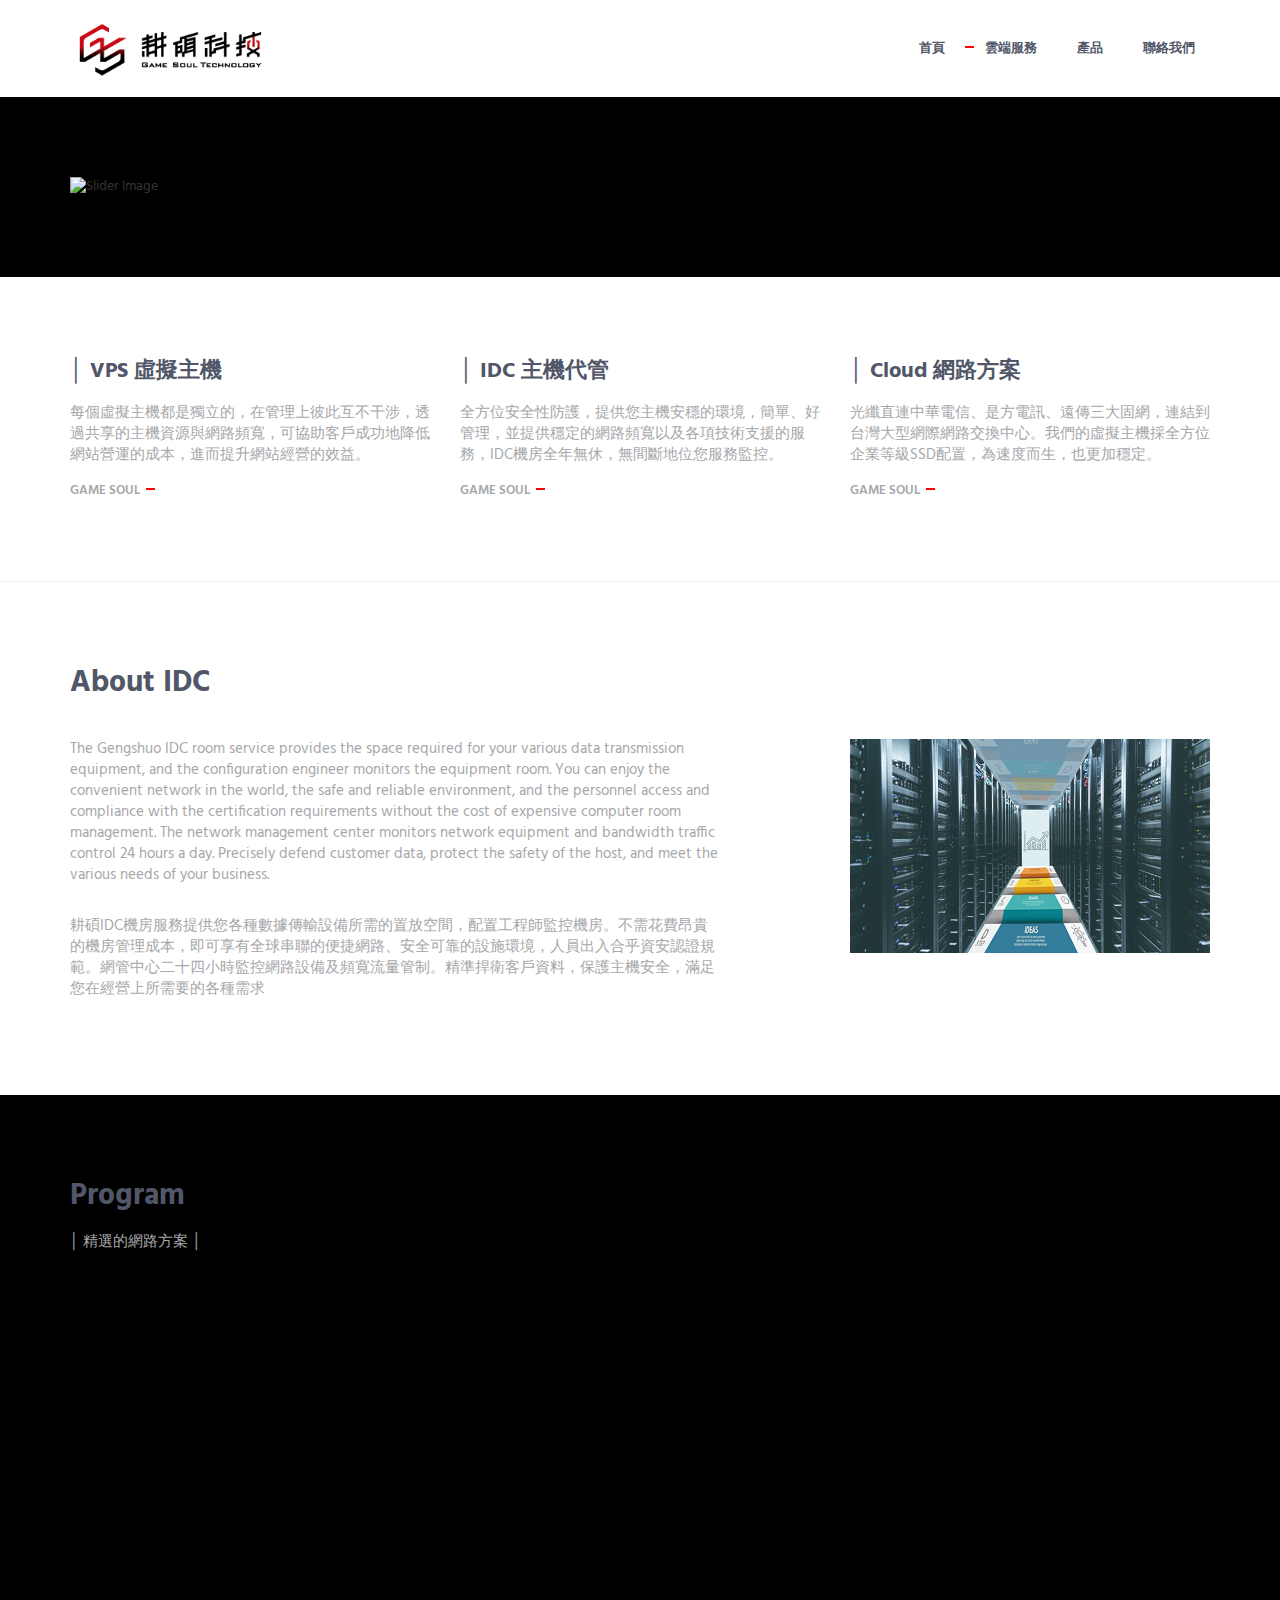
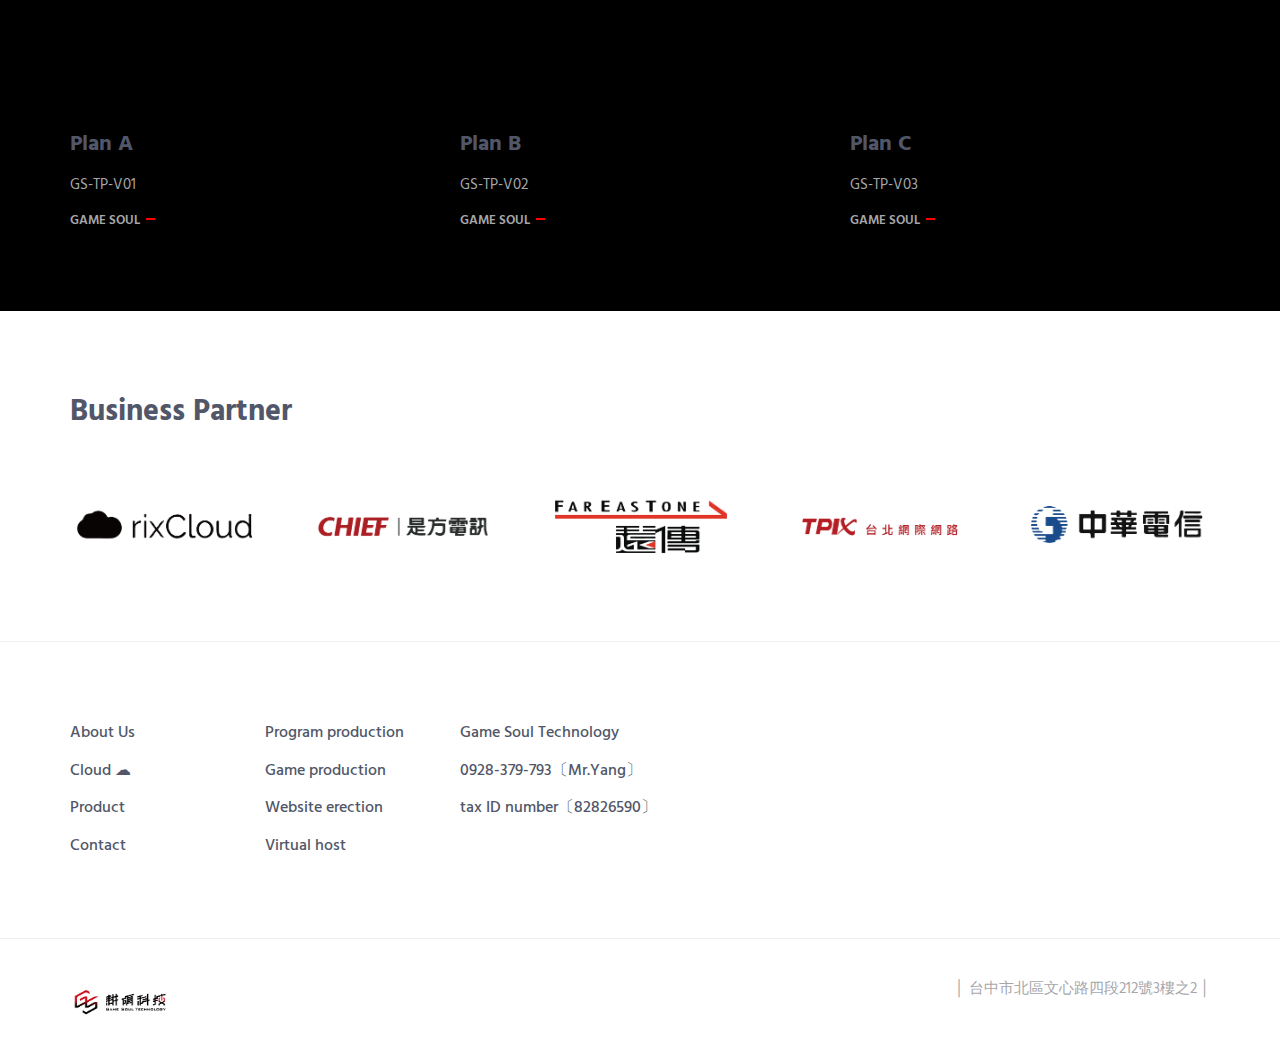
==== about.html @ 8b7a6dfa "merge new website(yun)" ====
<!DOCTYPE html>

<html lang="en" class="no-js">
    <!-- BEGIN HEAD -->
    <head>
        <meta charset="utf-8"/>
        <title>Game Soul Technology</title>
        <meta http-equiv="X-UA-Compatible" content="IE=edge">
        <meta content="width=device-width, initial-scale=1" name="viewport"/>
        <meta content="" name="description"/>
        <meta content="" name="author"/>

        <!-- GLOBAL MANDATORY STYLES -->
        <link href="http://fonts.googleapis.com/css?family=Hind:300,400,500,600,700" rel="stylesheet" type="text/css">
        <link href="vendor/simple-line-icons/simple-line-icons.min.css" rel="stylesheet" type="text/css"/>
        <link href="vendor/bootstrap/css/bootstrap.min.css" rel="stylesheet" type="text/css"/>

        <!-- PAGE LEVEL PLUGIN STYLES -->
        <link href="css/animate.css" rel="stylesheet">
        <link href="vendor/swiper/css/swiper.min.css" rel="stylesheet" type="text/css"/>

        <!-- THEME STYLES -->
        <link href="css/layout.min.css" rel="stylesheet" type="text/css"/>

        <!-- Favicon -->
        <link rel="shortcut icon" href="favicon.ico"/>
    </head>
    <!-- END HEAD -->

    <!-- BODY -->
    <body>

        <!--========== HEADER ==========-->
        <header class="header">
            <!-- Navbar -->
            <nav class="navbar" role="navigation">
                <div class="container">
                    <!-- Brand and toggle get grouped for better mobile display -->
                    <div class="menu-container">
                        <button type="button" class="navbar-toggle" data-toggle="collapse" data-target=".nav-collapse">
                            <span class="sr-only">Toggle navigation</span>
                            <span class="toggle-icon"></span>
                        </button>

                        <!-- Logo -->
                        <div class="navbar-logo">
                            <a class="navbar-logo-wrap" href="index.html">
                                <img class="navbar-logo-img" src="img/logo.png" alt="GameSoul Logo">
                            </a>
                        </div>
                        <!-- End Logo -->
                    </div>

                    <!-- Collect the nav links, forms, and other content for toggling -->
                    <div class="collapse navbar-collapse nav-collapse">
                        <div class="menu-container">
                            <ul class="navbar-nav navbar-nav-right">
                                <!-- Home -->
                                <li class="nav-item">
                                    <a class="nav-item-child" href="index.html">
                                            首頁
                                    </a>
                                </li>
                                <!-- End Home -->

                                <!-- About -->
                                <li class="nav-item">
                                    <a class="nav-item-child active" href="about.html">
                                        雲端服務
                                    </a>
                                </li>
                                <!-- End About -->

                                <!-- Work -->
                                <li class="nav-item">
                                    <a class="nav-item-child" href="work.html">
                                        產品
                                    </a>
                                </li>
                                <!-- End Work -->

                                <!-- Contact -->
                                <li class="nav-item">
                                    <a class="nav-item-child" href="contact.html">
                                        聯絡我們
                                    </a>
                                </li>
                                <!-- End Contact -->
                            </ul>
                        </div>
                    </div>
                    <!-- End Navbar Collapse -->
                </div>
            </nav>
            <!-- Navbar -->
        </header>
        <!--========== END HEADER ==========-->

        <!--========== PAGE LAYOUT ==========-->
        <!-- Slider -->
        <div class="bg-color-sky-light">
            <div class="content-md container">
                <img class="img-responsive" src="img/1920x1080/02.jpg" alt="Slider Image">
            </div>
        </div>
        <!-- End Slider -->

        <!-- Features -->
        <div class="section-seperator">
            <div class="content-md container">
                <div class="row">
                    <div class="col-sm-4 sm-margin-b-50">
                        <div class="wow fadeInLeft" data-wow-duration=".3" data-wow-delay=".3s">
                            <h3>│ VPS 虛擬主機</h3>
                            <p>每個虛擬主機都是獨立的，在管理上彼此互不干涉，透過共享的主機資源與網路頻寬，可協助客戶成功地降低網站營運的成本，進而提升網站經營的效益。</p>
                            <a class="link" href="#">Game Soul</a>
                        </div>
                    </div>
                    <div class="col-sm-4 sm-margin-b-50">
                        <div class="wow fadeInLeft" data-wow-duration=".3" data-wow-delay=".2s">
                            <h3>│ IDC 主機代管</h3>
                            <p>全方位安全性防護，提供您主機安穩的環境，簡單、好管理，並提供穩定的網路頻寬以及各項技術支援的服務，IDC機房全年無休，無間斷地位您服務監控。</p>
                            <a class="link" href="#">Game Soul</a>
                        </div>
                    </div>
                    <div class="col-sm-4">
                        <div class="wow fadeInLeft" data-wow-duration=".3" data-wow-delay=".1s">
                            <h3>│ Cloud 網路方案</h3>
                            <p>光纖直連中華電信、是方電訊、遠傳三大固網，連結到台灣大型網際網路交換中心。我們的虛擬主機採全方位企業等級SSD配置，為速度而生，也更加穩定。
                                </p>
                            <a class="link" href="#">Game Soul</a>
                        </div>
                    </div>
                </div>
                <!--// end row -->
            </div>
        </div>
        <!-- End Features -->

        <!-- About -->
        <div class="content-md container">
            <div class="row margin-b-20">
                <div class="col-sm-6">
                    <h2>About IDC</h2>
                </div>
            </div>
            <!--// end row -->

            <div class="row">
                <div class="col-sm-7 sm-margin-b-50">
                    <div class="margin-b-30">
                        <p>The Gengshuo IDC room service provides the space required for your various data transmission equipment, and the configuration engineer monitors the equipment room. You can enjoy the convenient network in the world, the safe and reliable environment, and the personnel access and compliance with the certification requirements without the cost of expensive computer room management. The network management center monitors network equipment and bandwidth traffic control 24 hours a day. Precisely defend customer data, protect the safety of the host, and meet the various needs of your business.</p>
                    </div>
                    <p>耕碩IDC機房服務提供您各種數據傳輸設備所需的置放空間，配置工程師監控機房。不需花費昂貴的機房管理成本，即可享有全球串聯的便捷網路、安全可靠的設施環境，人員出入合乎資安認證規範。網管中心二十四小時監控網路設備及頻寬流量管制。精準捍衛客戶資料，保護主機安全，滿足您在經營上所需要的各種需求</p>
                </div>
                <div class="col-sm-4 col-sm-offset-1">
                    <img class="img-responsive" src="img/640x380/01.jpg" alt="Our Office">
                </div>
            </div>
            <!--// end row -->
        </div>
        <!-- End About -->

        <!-- Team -->
        <div class="bg-color-sky-light">
            <div class="content-md container">
                <div class="row margin-b-40">
                    <div class="col-sm-6">
                        <h2>Program</h2>
                        <p>│ 精選的網路方案 │</p>
                    </div>
                </div>
                <!--// end row -->

                <div class="row">
                    <!-- Team -->
                    <div class="col-sm-4 sm-margin-b-50">
                        <div class="bg-color-white margin-b-20">
                            <div class="wow zoomIn" data-wow-duration=".3" data-wow-delay=".1s">
                                <img class="img-responsive" src="img/770x860/01.jpg" alt="Team Image">
                            </div>
                        </div>
                        <h4><a href="#">Plan A</a> <span class="text-uppercase margin-l-20"></span></h4>
                        <p>GS-TP-V01</p>
                        <a class="link" href="#">GAME SOUL</a>
                    </div>
                    <!-- End Team -->

                    <!-- Team -->
                    <div class="col-sm-4 sm-margin-b-50">
                        <div class="bg-color-white margin-b-20">
                            <div class="wow zoomIn" data-wow-duration=".3" data-wow-delay=".1s">
                                <img class="img-responsive" src="img/770x860/02.jpg" alt="Team Image">
                            </div>
                        </div>
                        <h4><a href="#">Plan B</a> <span class="text-uppercase margin-l-20"></span></h4>
                        <p>GS-TP-V02</p>
                        <a class="link" href="#">GAME SOUL</a>
                    </div>
                    <!-- End Team -->

                    <!-- Team -->
                    <div class="col-sm-4 sm-margin-b-50">
                        <div class="bg-color-white margin-b-20">
                            <div class="wow zoomIn" data-wow-duration=".3" data-wow-delay=".1s">
                                <img class="img-responsive" src="img/770x860/03.jpg" alt="Team Image">
                            </div>
                        </div>
                        <h4><a href="#">Plan C</a> <span class="text-uppercase margin-l-20"></span></h4>
                        <p>GS-TP-V03</p>
                        <a class="link" href="#">GAME SOUL</a>
                    </div>
                    <!-- End Team -->
                </div>
                <!--// end row -->
            </div>
        </div>
        <!-- End Team -->

        <!-- Clients -->
        <div class="section-seperator">
            <div class="content-md container">
                <div class="row margin-b-40">
                    <div class="col-sm-6">
                        <h2>Business Partner</h2>
                    </div>
                </div>
                <!--// end row -->

                <!-- Swiper Clients -->
                <div class="swiper-slider swiper-clients">
                    <!-- Swiper Wrapper -->
                    <div class="swiper-wrapper">
                        <div class="swiper-slide">
                            <img class="swiper-clients-img" src="img/clients/01.png" alt="Clients Logo">
                        </div>
                        <div class="swiper-slide">
                            <img class="swiper-clients-img" src="img/clients/02.png" alt="Clients Logo">
                        </div>
                        <div class="swiper-slide">
                            <img class="swiper-clients-img" src="img/clients/03.png" alt="Clients Logo">
                        </div>
                        <div class="swiper-slide">
                            <img class="swiper-clients-img" src="img/clients/04.png" alt="Clients Logo">
                        </div>
                        <div class="swiper-slide">
                            <img class="swiper-clients-img" src="img/clients/05.png" alt="Clients Logo">
                        </div>
                        <div class="swiper-slide">
                            <img class="swiper-clients-img" src="img/clients/06.png" alt="Clients Logo">
                        </div>
                    </div>
                    <!-- End Swiper Wrapper -->
                </div>
                <!-- End Swiper Clients -->
            </div>
        </div>
        <!-- End Clients -->
        <!--========== END PAGE LAYOUT ==========-->

        <!--========== FOOTER ==========-->
        <footer class="footer">
            <!-- Links -->
            <div class="section-seperator">
                <div class="content-md container">
                    <div class="row">
                        <div class="col-sm-2 sm-margin-b-30">
                            <!-- List -->
                            <ul class="list-unstyled footer-list">
                                <li class="footer-list-item"><a href="#">About Us</a></li>
                                <li class="footer-list-item"><a href="#">Cloud ☁</a></li>
                                <li class="footer-list-item"><a href="#">Product</a></li>
                                <li class="footer-list-item"><a href="#">Contact</a></li>
                            </ul>
                            <!-- End List -->
                        </div>
                        <div class="col-sm-2 sm-margin-b-30">
                            <!-- List -->
                            <ul class="list-unstyled footer-list">
                                <li class="footer-list-item"><a href="#">Program production</a></li>
                                <li class="footer-list-item"><a href="#">Game production</a></li>
                                <li class="footer-list-item"><a href="#">Website erection</a></li>
                                <li class="footer-list-item"><a href="#">Virtual host</a></li>
                            </ul>
                            <!-- End List -->
                        </div>
                        <div class="col-sm-3">
                            <!-- List -->
                            <ul class="list-unstyled footer-list">
                                <li class="footer-list-item"><a href="#">Game Soul Technology</a></li>
                                <li class="footer-list-item"><a href="#">0928-379-793〔Mr.Yang〕</a></li>
                                <li class="footer-list-item"><a href="#">tax ID number〔82826590〕</a></li>
                            </ul>
                            <!-- End List -->
                        </div>
                    </div>
                    <!--// end row -->
                </div>
            </div>
            <!-- End Links -->

            <!-- Copyright -->
            <div class="content container">
                <div class="row">
                    <div class="col-xs-6">
                        <img class="footer-logo" src="img/logo.png" alt="Acidus Logo">
                    </div>
                    <div class="col-xs-6 text-right">
                            <p class="margin-b-0">│  台中市北區文心路四段212號3樓之2  │</p>                    </div>
                </div>
                <!--// end row -->
            </div>
            <!-- End Copyright -->
        </footer>
        <!--========== END FOOTER ==========-->

        <!-- Back To Top -->
        <a href="javascript:void(0);" class="js-back-to-top back-to-top">Top</a>

        <!-- JAVASCRIPTS(Load javascripts at bottom, this will reduce page load time) -->
        <!-- CORE PLUGINS -->
        <script src="vendor/jquery.min.js" type="text/javascript"></script>
        <script src="vendor/jquery-migrate.min.js" type="text/javascript"></script>
        <script src="vendor/bootstrap/js/bootstrap.min.js" type="text/javascript"></script>

        <!-- PAGE LEVEL PLUGINS -->
        <script src="vendor/jquery.easing.js" type="text/javascript"></script>
        <script src="vendor/jquery.back-to-top.js" type="text/javascript"></script>
        <script src="vendor/jquery.smooth-scroll.js" type="text/javascript"></script>
        <script src="vendor/jquery.wow.min.js" type="text/javascript"></script>
        <script src="vendor/swiper/js/swiper.jquery.min.js" type="text/javascript"></script>

        <!-- PAGE LEVEL SCRIPTS -->
        <script src="js/layout.min.js" type="text/javascript"></script>
        <script src="js/components/wow.min.js" type="text/javascript"></script>
        <script src="js/components/swiper.min.js" type="text/javascript"></script>
        
    </body>
    <!-- END BODY -->
</html>
---- css/layout.min.css ----
@charset "UTF-8";.blockquote,.btn-theme,p{line-height:1.4}.btn-theme.active.focus,.btn-theme.active:focus,.btn-theme.focus,.btn-theme:active.focus,.btn-theme:active:focus,.btn-theme:focus,:active,:focus,a,a:active,a:focus,a:hover{outline:0}.blockquote,.header .nav-item-child,.link,a,body,em,h1,h2,h3,h4,h5,h6,li,li a,p,span{font-family:Hind,sans-serif}.back-to-top,.header .nav-item-child,.link{text-transform:uppercase}.back-to-top:focus,.back-to-top:hover,.btn-theme.focus,.btn-theme:focus,.btn-theme:hover,.content-wrapper-link,.header .navbar-logo-wrap:focus,.header .navbar-logo-wrap:hover,a:active,a:focus,a:hover,h1>a:focus,h2>a:focus,h3>a:focus,h4>a:focus,h5>a:focus,h6>a:focus{text-decoration:none}html{overflow-x:hidden}body,html,html a{-webkit-font-smoothing:antialiased}p{font-size:15px;font-weight:400;color:#a6a7aa;margin-bottom:15px}em,li,li a{font-size:16px;font-weight:500;color:#515769}a{color:#a6a7aa}a:active,a:focus,a:hover{color:#999caa}.link{position:relative;font-size:13px;font-weight:600}.link:after{position:absolute;top:8px;right:-15px;width:9px;height:2px;background:#ff0000;content:" "}span{font-size:14px;font-weight:400;color:#bfc1c7}h1,h2,h3,h4,h5,h6{font-weight:700;color:#515769;line-height:1.4;margin:0 0 15px}h1>a,h2>a,h3>a,h4>a,h5>a,h6>a{color:#515769}h1>a:hover,h2>a:hover,h3>a:hover,h4>a:hover,h5>a:hover,h6>a:hover{color:#999caa;text-decoration:none}h1{font-size:40px}h2{font-size:30px}h3,h4{font-size:22px}::selection{color:#fff;background:#ff0000;text-shadow:none}::-webkit-selection{color:#fff;background:#ff0000;text-shadow:none}::-moz-selection{color:#fff;background:#ff0000;text-shadow:none}.section-seperator{border-bottom:1px solid #edf0f2}.content-wrapper-link{position:absolute;top:0;left:0;right:0;bottom:0;display:block;z-index:3}.blockquote{position:relative;font-size:17px;font-weight:400;color:#a6a7aa;border-left:none;margin-left:20px}.blockquote:before{position:absolute;top:0;left:-20px;font-size:60px;display:inline-block;color:#ff0000;content:'“'}.btn-theme,.work,.work .work-overlay{position:relative}.btn-theme{display:inline-block;text-align:center;background-image:none;border-style:solid;white-space:nowrap;vertical-align:middle;-ms-touch-action:manipulation;touch-action:manipulation;cursor:pointer;-webkit-user-select:none;-moz-user-select:none;-ms-user-select:none;user-select:none}.btn-theme:hover{transition-duration:.3s;transition-property:all;transition-timing-function:cubic-bezier(.7,1,.7,1)}.btn-theme.active,.btn-theme:active{background-image:none;outline:0}.btn-theme.disabled,.btn-theme[disabled],fieldset[disabled] .btn-theme{cursor:not-allowed;box-shadow:none;opacity:.65;pointer-events:none}.btn-base-bg{color:#fff;background:#ff0000;border-color:transparent;border-width:0}.btn-base-bg.focus,.btn-base-bg:focus,.btn-base-bg:hover{color:#fff;background:#ff0000;border-color:transparent}.btn-theme-sm{font-size:13px;font-weight:600;padding:15px 40px}.work .work-content,.work .work-overlay:before{position:absolute;transition-duration:.3s;transition-property:all;transition-timing-function:cubic-bezier(.7,1,.7,1);left:0}.work .work-overlay:before{top:0;width:100%;height:100%;background:0 0;content:" "}.work .work-content{bottom:0;opacity:0;padding:25px;-webkit-transform:translate3d(0,20px,0);-moz-transform:translate3d(0,20px,0);transform:translate3d(0,20px,0)}.work:hover .work-overlay:before{background:rgba(0,0,0,.5);transition-duration:.3s;transition-property:all;transition-timing-function:cubic-bezier(.7,1,.7,1)}.work:hover .work-content{opacity:1;-webkit-transform:translate3d(0,0,0);-moz-transform:translate3d(0,0,0);transform:translate3d(0,0,0);transition-duration:.3s;transition-property:all;transition-timing-function:cubic-bezier(.7,1,.7,1)}.footer .footer-logo{width:100px;height:45px}.footer .footer-list{margin-bottom:0}.footer .footer-list-item{color:#777984;margin-bottom:15px}.footer .footer-list-item:last-child,.header .navbar{margin-bottom:0}.header .navbar-toggle{width:25px;height:25px;border:none;padding:0;margin:35px 0}.header .navbar-toggle .toggle-icon{position:relative;width:21px;height:1px;display:inline-block;background:#515769;transition-duration:.3s;transition-property:all;transition-timing-function:cubic-bezier(.7,1,.7,1)}.header .navbar-toggle .toggle-icon:after,.header .navbar-toggle .toggle-icon:before{position:absolute;left:0;background:#515769;content:" "}.header .navbar-toggle:hover .toggle-icon,.header .navbar-toggle:hover .toggle-icon:after,.header .navbar-toggle:hover .toggle-icon:before{background:#ff0000;transition-duration:.3s;transition-property:all;transition-timing-function:cubic-bezier(.7,1,.7,1)}.header .navbar-toggle .toggle-icon:before{width:10px;height:1px;bottom:10px;-webkit-transform:rotate(0);-moz-transform:rotate(0);transform:rotate(0);transition-duration:.3s;transition-property:all;transition-timing-function:cubic-bezier(.7,1,.7,1)}.header .navbar-toggle .toggle-icon:after{width:16px;height:1px;top:-5px;-webkit-transform:rotate(0);-moz-transform:rotate(0);transform:rotate(0);transition-duration:.3s;transition-property:all;transition-timing-function:cubic-bezier(.7,1,.7,1)}.header .navbar-toggle:hover .toggle-icon:after,.header .navbar-toggle:hover .toggle-icon:before{width:21px;height:1px}.header .navbar-toggle:hover .toggle-icon.is-clicked{background:rgba(81,87,105,0)}.header .navbar-logo{width:300px;height:100px;float:left;max-height:95px;line-height:65px}.header .navbar-logo-wrap{display:inline-block;padding:0px 0}.header .navbar-logo-img{display:inline-block;width:200px;height: auto;max-width:100%;max-height:100%;vertical-align:middle}.header .nav-item,.header .nav-item-child{display:block;position:relative}.header .navbar-nav{padding-left:0;margin-bottom:0;list-style:none}.header .nav-item:last-child .nav-item-child{padding-right:0}.header .nav-item-child{font-size:13px;font-weight:600;line-height:55px;padding:20px}.header .nav-item-child.active{position:relative}.header .nav-item-child.active:after{position:absolute;top:45px;left:0;width:9px;height:2px;background:#ff0000;content:" "}@media (max-width:991px){.header .navbar-toggle{display:block}.header .navbar-collapse.collapse{display:none!important}.header .navbar-collapse.collapse.in{display:block!important;overflow-y:auto!important}.header .nav-collapse{padding-left:0;padding-right:0}.header .navbar-nav{margin:0;float:none}.header .navbar-nav .nav-item{float:none}.header .menu-container:after,.header .menu-container:before{content:" ";display:table}.header .menu-container:after{clear:both}.header .nav-item-child{line-height:1.4;padding:12px 12px 12px 15px}.header .nav-item-child.active:after{position:absolute;top:20px}}@media (max-width:767px){.header .menu-container{padding-left:15px;padding-right:15px;margin-left:0;margin-right:0}.header .navbar>.container,.header .navbar>.container>.nav-collapse{padding-left:0;padding-right:0;margin-left:0;margin-right:0}.header .navbar>.container{width:auto}}@media (min-width:992px){.header .navbar-nav-right{float:right}}.contact-list>li{font-size:13px;color:#81848f;margin-bottom:10px}.back-to-top,.back-to-top:hover{color:#fff;transition-property:all;transition-timing-function:cubic-bezier(.7,1,.7,1);transition-duration:.3s}.back-to-top{position:fixed;right:10px;bottom:10px;display:inline-block;z-index:9;width:40px;height:40px;font-size:11px;font-weight:400;text-align:center;line-height:3;letter-spacing:1px;background:#515769;border-radius:3px;visibility:hidden;opacity:0;padding:5px;-webkit-transform:translate3d(0,50px,0);-moz-transform:translate3d(0,50px,0);transform:translate3d(0,50px,0)}.back-to-top.back-to-top-is-visible{visibility:visible;opacity:.6;-webkit-transform:translate3d(0,0,0);-moz-transform:translate3d(0,0,0);transform:translate3d(0,0,0);transition-duration:.3s;transition-property:all;transition-timing-function:cubic-bezier(.7,1,.7,1)}.back-to-top.back-to-top-is-visible:hover{opacity:1;transition-duration:.3s;transition-property:all;transition-timing-function:cubic-bezier(.7,1,.7,1)}.back-to-top.back-to-top-fade-out{opacity:.4}.back-to-top.back-to-top-fade-out:hover{opacity:1;transition-duration:.3s;transition-property:all;transition-timing-function:cubic-bezier(.7,1,.7,1)}.swiper-clients-img,.swiper-clients-img:hover{transition-duration:.2s;transition-property:all;transition-timing-function:cubic-bezier(.7,1,.7,1)}.form-control{height:50px;font-size:14px;font-weight:400;color:#a6a7aa;background:#fafafa;border:none;box-shadow:none;border-radius:0;padding-left:15px}.form-control::-moz-placeholder{color:#a6a7aa}.form-control:-ms-input-placeholder{color:#a6a7aa}.form-control::-webkit-input-placeholder{color:#a6a7aa}.form-control:focus{color:#515769;box-shadow:none}.form-control:focus::-moz-placeholder{color:#515769}.form-control:focus:-ms-input-placeholder{color:#515769}.form-control:focus::-webkit-input-placeholder{color:#515769}.masonry-grid{position:relative;margin:0 -2px}.masonry-grid:after,.masonry-grid:before{content:" ";display:table}.masonry-grid:after{clear:both}.masonry-grid .masonry-grid-item{display:block;float:left;vertical-align:top;padding:0 2px;margin-bottom:4px}.masonry-grid .masonry-grid-item.col-12{width:100%}.masonry-grid .masonry-grid-item.col-11{width:91.66666667%}.masonry-grid .masonry-grid-item.col-10{width:83.33333333%}.masonry-grid .masonry-grid-item.col-9{width:75%}.masonry-grid .masonry-grid-item.col-8{width:66.66666667%}.masonry-grid .masonry-grid-item.col-7{width:58.33333333%}.masonry-grid .masonry-grid-item.col-6{width:50%}.masonry-grid .masonry-grid-item.col-5{width:41.66666667%}.masonry-grid .masonry-grid-item.col-4{width:33.33333333%}.masonry-grid .masonry-grid-item.col-3{width:25%}.masonry-grid .masonry-grid-item.col-2{width:16.66666667%}.masonry-grid .masonry-grid-item.col-1{width:8.33333333%}@media (max-width:768px){.masonry-grid .masonry-grid-item,.masonry-grid .masonry-grid-item.col-1,.masonry-grid .masonry-grid-item.col-10,.masonry-grid .masonry-grid-item.col-11,.masonry-grid .masonry-grid-item.col-12,.masonry-grid .masonry-grid-item.col-2,.masonry-grid .masonry-grid-item.col-3,.masonry-grid .masonry-grid-item.col-4,.masonry-grid .masonry-grid-item.col-5,.masonry-grid .masonry-grid-item.col-6,.masonry-grid .masonry-grid-item.col-7,.masonry-grid .masonry-grid-item.col-8,.masonry-grid .masonry-grid-item.col-9{width:50%}}@media (max-width:600px){.masonry-grid .masonry-grid-item,.masonry-grid .masonry-grid-item.col-1,.masonry-grid .masonry-grid-item.col-10,.masonry-grid .masonry-grid-item.col-11,.masonry-grid .masonry-grid-item.col-12,.masonry-grid .masonry-grid-item.col-2,.masonry-grid .masonry-grid-item.col-3,.masonry-grid .masonry-grid-item.col-4,.masonry-grid .masonry-grid-item.col-5,.masonry-grid .masonry-grid-item.col-6,.masonry-grid .masonry-grid-item.col-7,.masonry-grid .masonry-grid-item.col-8,.masonry-grid .masonry-grid-item.col-9{width:100%}}.swiper-slider{position:relative;width:100%;height:100%;overflow:hidden}.swiper-clients-img{display:block;width:190px;height:auto;margin:0 auto;opacity:1;cursor:pointer}.swiper-clients-img:hover{opacity:.8}.color-base{color:#ff0000}.color-white{color:#fff}.color-heading{color:#515769}.color-subtitle{color:#a6a7aa}.color-link{color:#81848f}.color-link-hover{color:#999caa}.color-sky-light{color:#fafafa}.bg-color-base{background:#ff0000}.bg-color-white{background:#000000}.bg-color-heading{background:#515769}.bg-color-subtitle{background:#a6a7aa}.bg-color-link{background:#81848f}.bg-color-link-hover{background:#999caa}.bg-color-sky-light{background:	#000000}.content{padding-top:40px;padding-bottom:40px}.content-sm{padding-top:60px;padding-bottom:60px}.content-md{padding-top:80px;padding-bottom:80px}.content-lg{padding-top:100px;padding-bottom:100px}.full-width{width:100%;height:auto}.fweight-300{font-weight:300!important}.fweight-400{font-weight:400!important}.fweight-500{font-weight:500!important}.fweight-600{font-weight:600!important}.fweight-700{font-weight:700!important}.margin-l-0{margin-left:0!important}.margin-l-5{margin-left:5px!important}.margin-l-10{margin-left:10px!important}.margin-l-20{margin-left:20px!important}.margin-r-0{margin-right:0!important}.margin-r-5{margin-right:5px!important}.margin-r-10{margin-right:10px!important}.margin-r-20{margin-right:20px!important}.margin-b-0{margin-bottom:0!important}.margin-b-5{margin-bottom:5px!important}.margin-b-10{margin-bottom:10px!important}.margin-b-20{margin-bottom:20px!important}.margin-b-30{margin-bottom:30px!important}.margin-b-40{margin-bottom:40px!important}.margin-b-50{margin-bottom:50px!important}.margin-b-60{margin-bottom:60px!important}.margin-b-70{margin-bottom:70px!important}.margin-b-80{margin-bottom:80px!important}.margin-b-90{margin-bottom:90px!important}.margin-b-100{margin-bottom:100px!important}@media (max-width:992px){.md-margin-b-0{margin-bottom:0!important}.md-margin-b-5{margin-bottom:5px!important}.md-margin-b-10{margin-bottom:10px!important}.md-margin-b-20{margin-bottom:20px!important}.md-margin-b-30{margin-bottom:30px!important}.md-margin-b-40{margin-bottom:40px!important}.md-margin-b-50{margin-bottom:50px!important}.md-margin-b-60{margin-bottom:60px!important}.md-margin-b-70{margin-bottom:70px!important}.md-margin-b-80{margin-bottom:80px!important}.md-margin-b-90{margin-bottom:90px!important}.md-margin-b-100{margin-bottom:100px!important}}@media (max-width:768px){.sm-margin-b-0{margin-bottom:0!important}.sm-margin-b-5{margin-bottom:5px!important}.sm-margin-b-10{margin-bottom:10px!important}.sm-margin-b-20{margin-bottom:20px!important}.sm-margin-b-30{margin-bottom:30px!important}.sm-margin-b-40{margin-bottom:40px!important}.sm-margin-b-50{margin-bottom:50px!important}.sm-margin-b-60{margin-bottom:60px!important}.sm-margin-b-70{margin-bottom:70px!important}.sm-margin-b-80{margin-bottom:80px!important}.sm-margin-b-90{margin-bottom:90px!important}.sm-margin-b-100{margin-bottom:100px!important}}@media (max-width:480px){.xs-margin-b-0{margin-bottom:0!important}.xs-margin-b-5{margin-bottom:5px!important}.xs-margin-b-10{margin-bottom:10px!important}.xs-margin-b-20{margin-bottom:20px!important}.xs-margin-b-30{margin-bottom:30px!important}.xs-margin-b-40{margin-bottom:40px!important}.xs-margin-b-50{margin-bottom:50px!important}.xs-margin-b-60{margin-bottom:60px!important}.xs-margin-b-70{margin-bottom:70px!important}.xs-margin-b-80{margin-bottom:80px!important}.xs-margin-b-90{margin-bottom:90px!important}.xs-margin-b-100{margin-bottom:100px!important}}.height-100{height:100px!important}.height-200{height:200px!important}.height-300{height:300px!important}
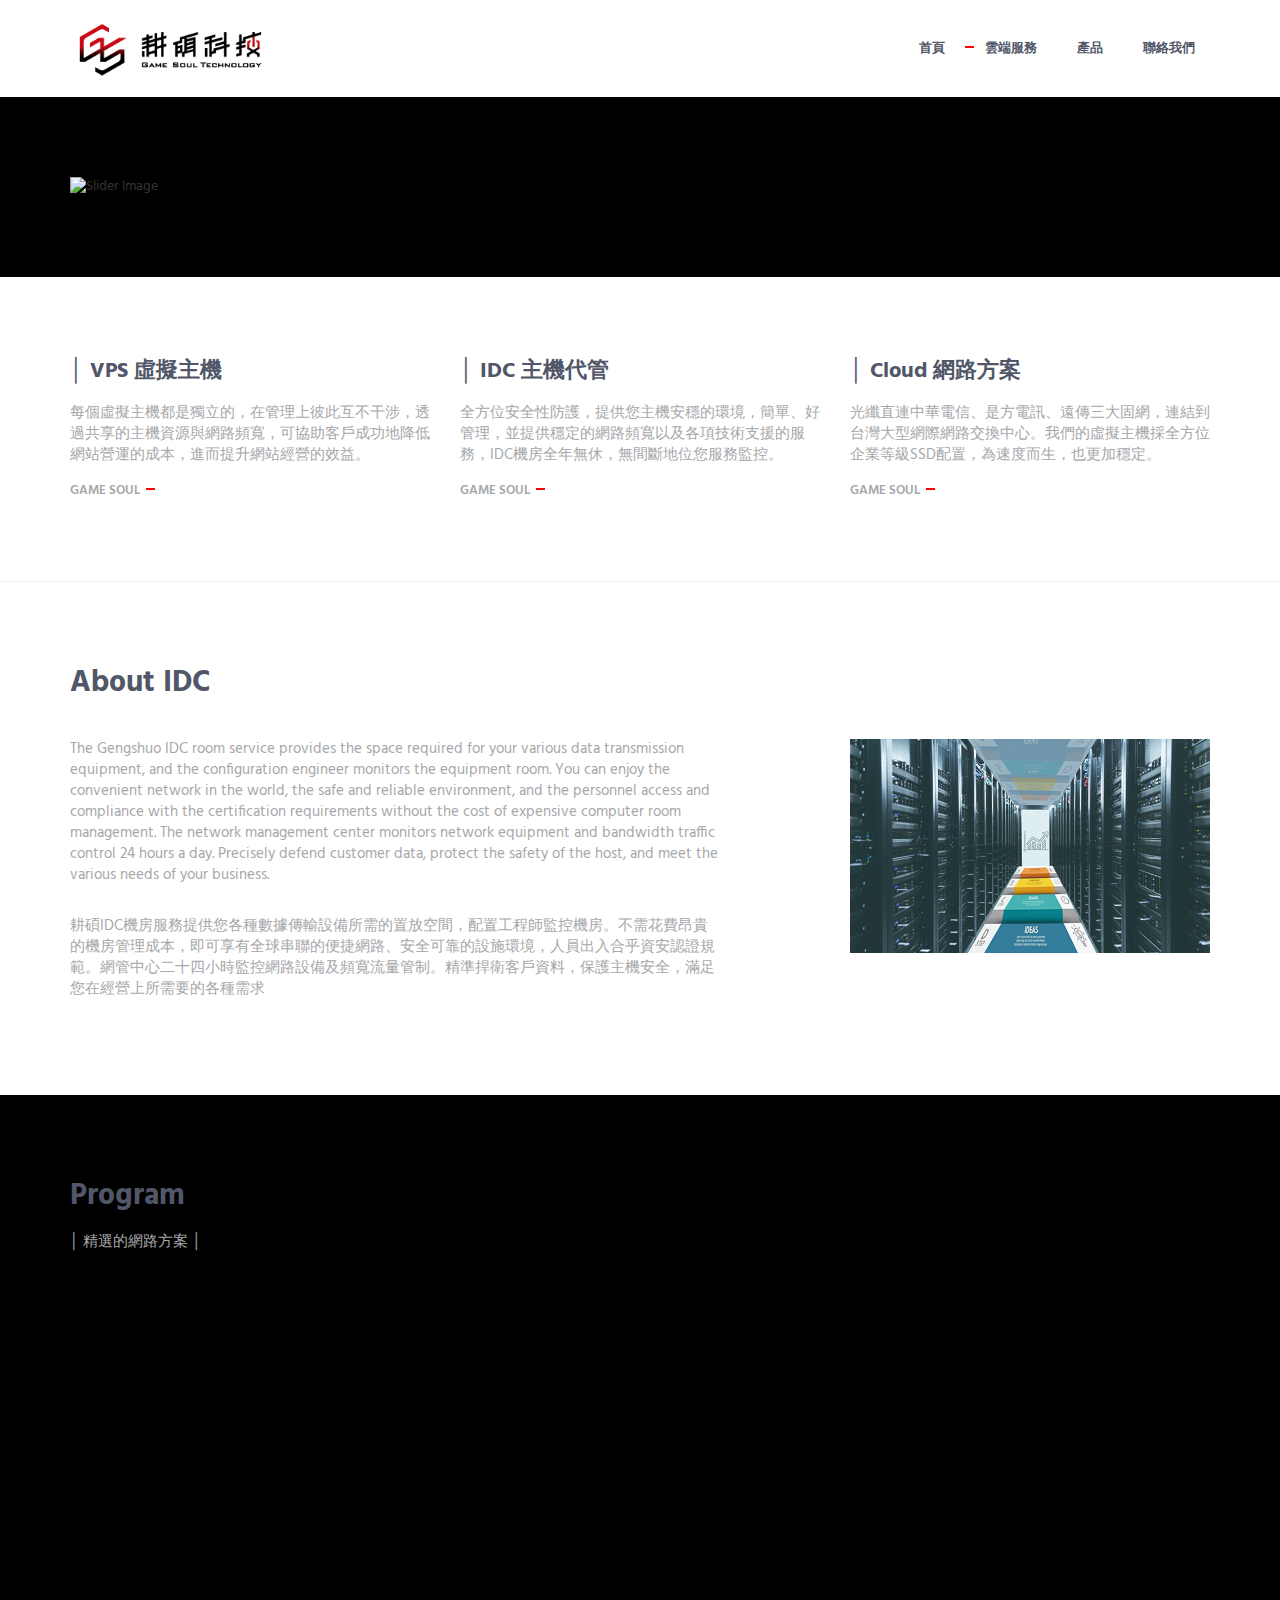
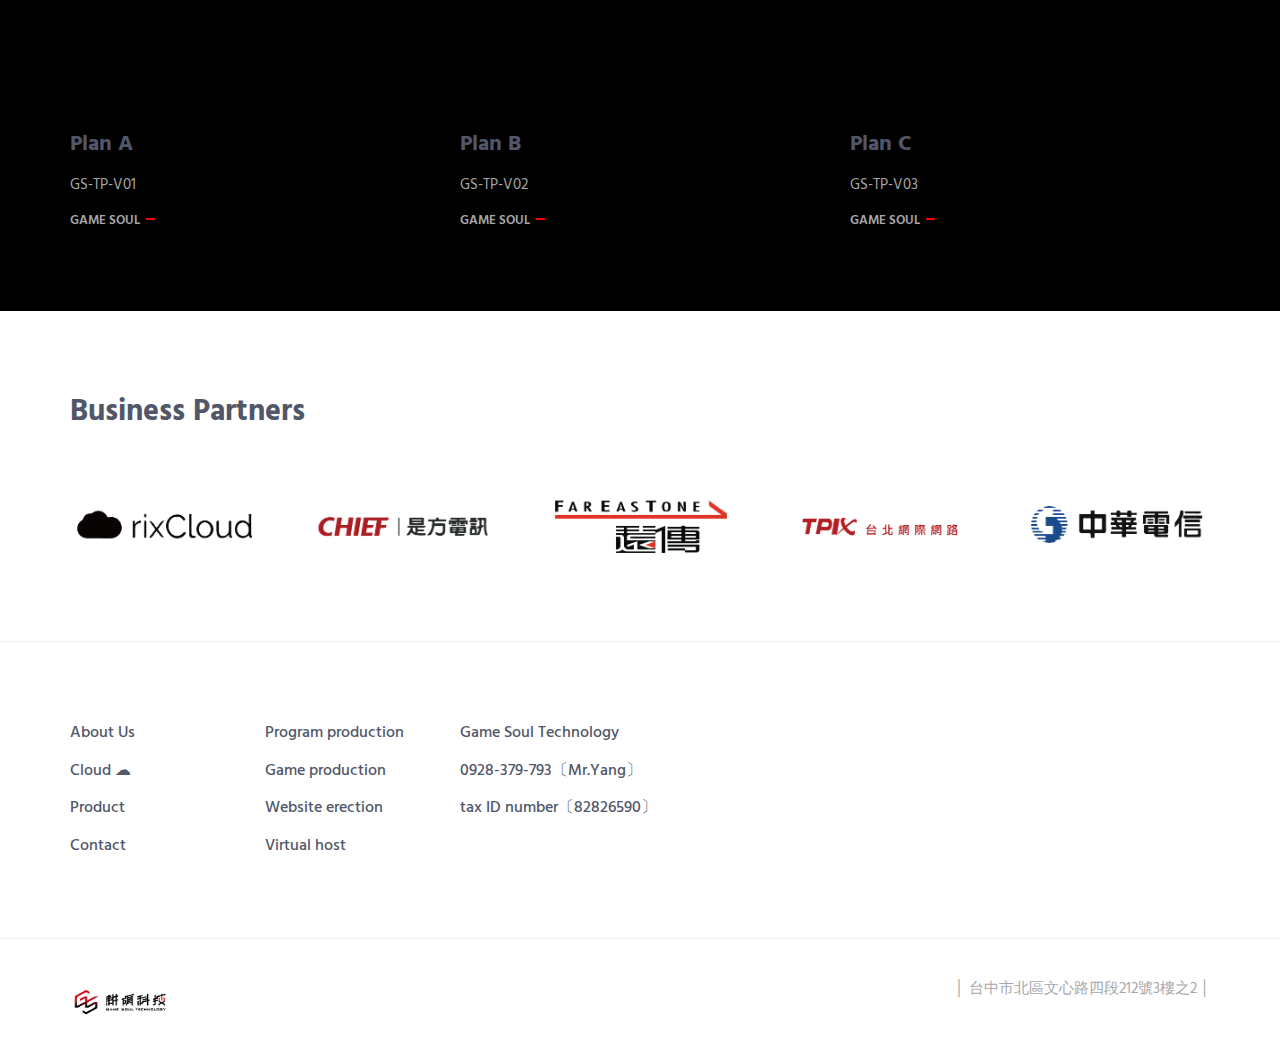
==== commit ecbb938b: "fix business partners bug" ====
--- a/about.html
+++ b/about.html
@@ -222,7 +222,7 @@
             <div class="content-md container">
                 <div class="row margin-b-40">
                     <div class="col-sm-6">
-                        <h2>Business Partner</h2>
+                        <h2>Business Partners</h2>
                     </div>
                 </div>
                 <!--// end row -->
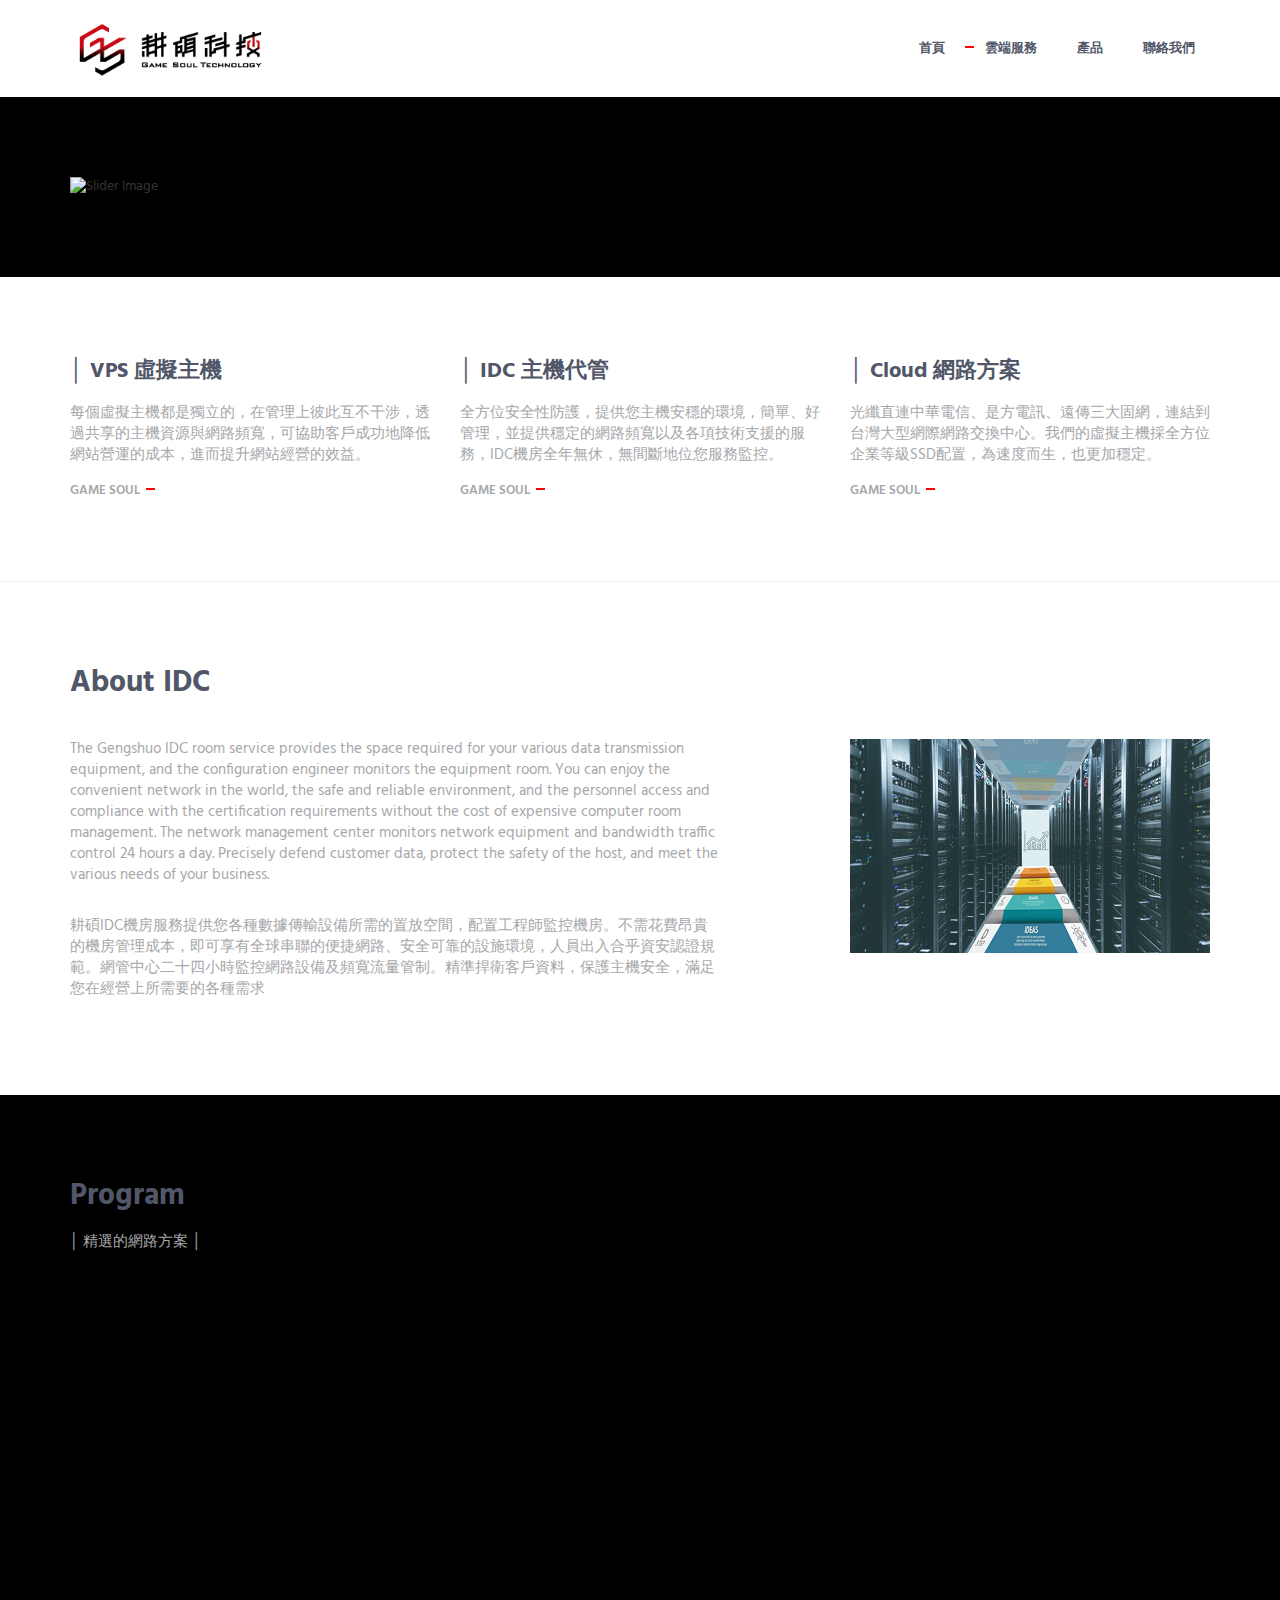
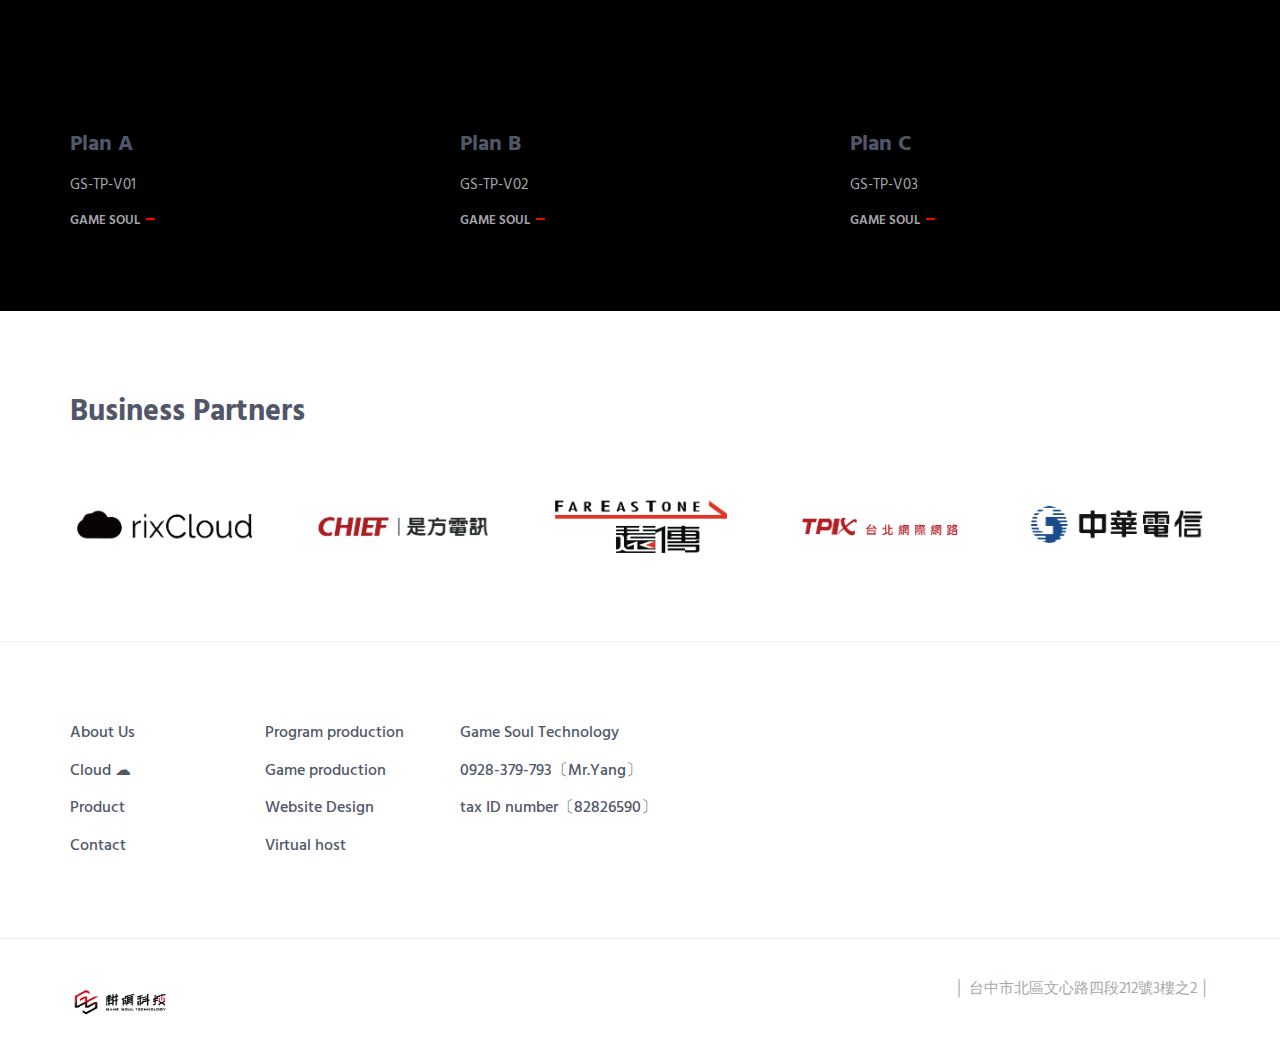
==== commit e1311dae: "fix bug" ====
--- a/about.html
+++ b/about.html
@@ -279,7 +279,7 @@
                             <ul class="list-unstyled footer-list">
                                 <li class="footer-list-item"><a href="#">Program production</a></li>
                                 <li class="footer-list-item"><a href="#">Game production</a></li>
-                                <li class="footer-list-item"><a href="#">Website erection</a></li>
+                                <li class="footer-list-item"><a href="#">Website Design</a></li>
                                 <li class="footer-list-item"><a href="#">Virtual host</a></li>
                             </ul>
                             <!-- End List -->
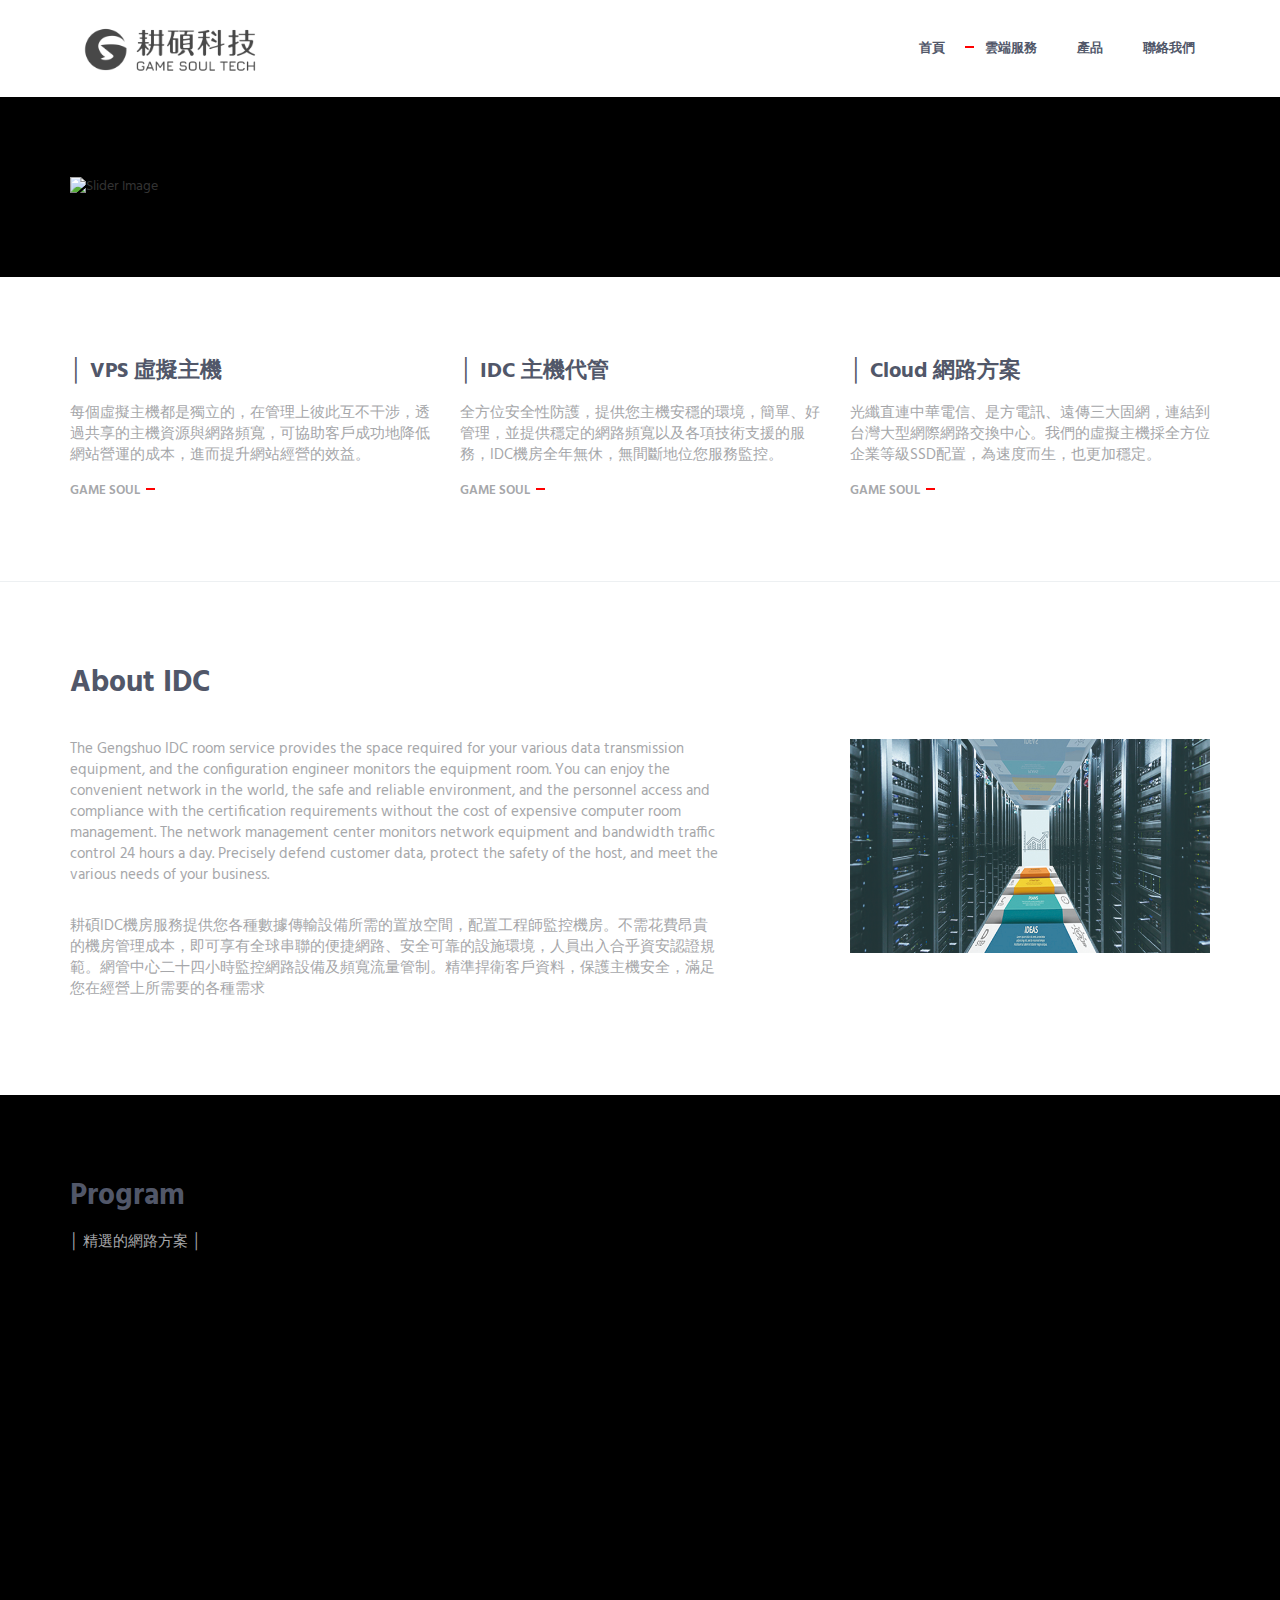
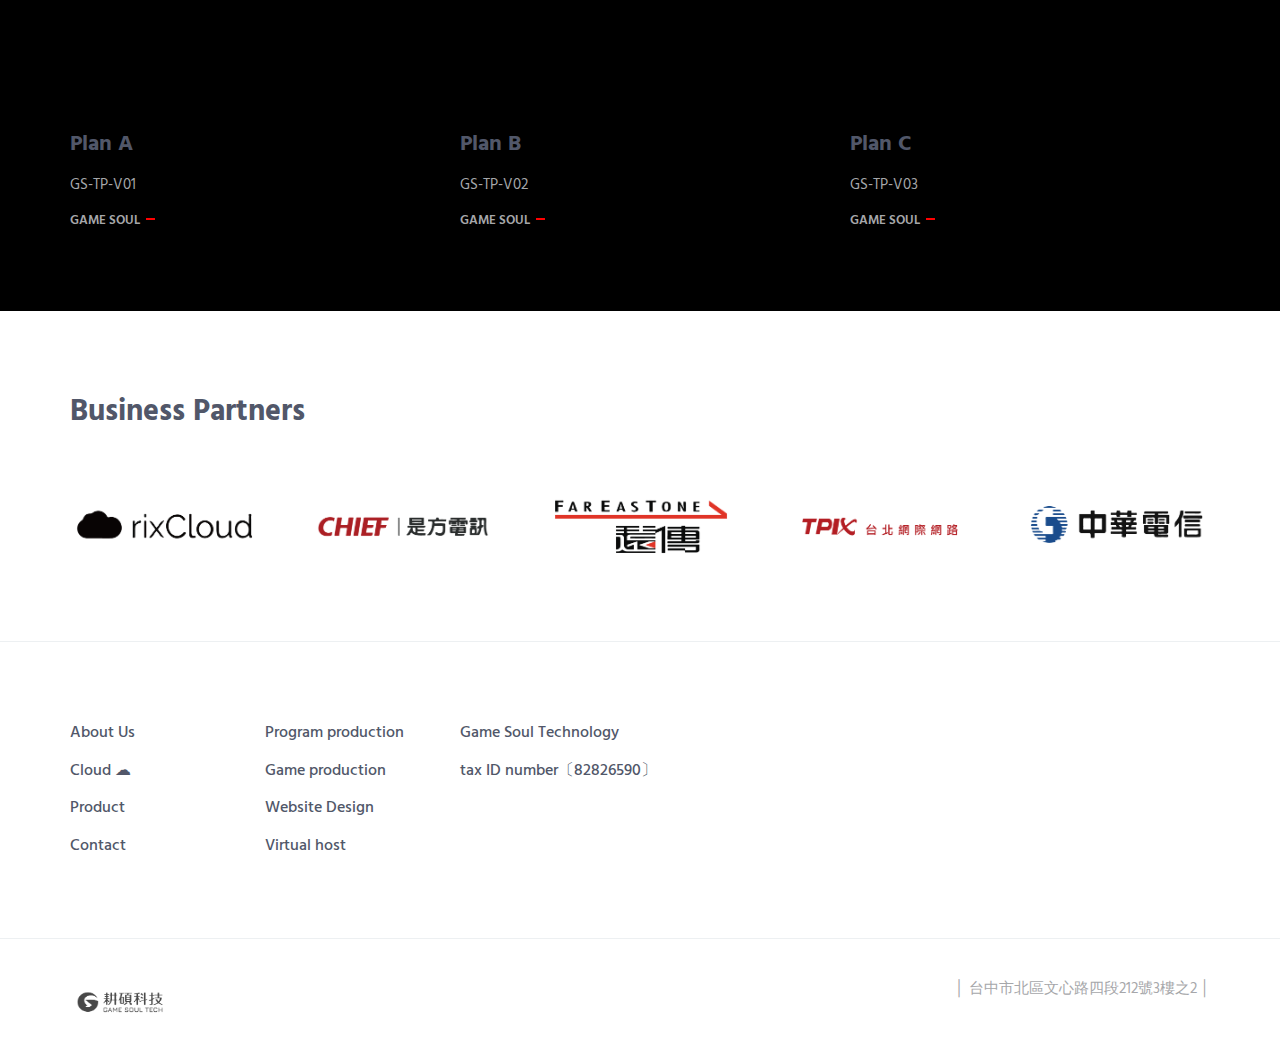
==== commit bc71b7d4: "remove phone number" ====
--- a/about.html
+++ b/about.html
@@ -288,7 +288,6 @@
                             <!-- List -->
                             <ul class="list-unstyled footer-list">
                                 <li class="footer-list-item"><a href="#">Game Soul Technology</a></li>
-                                <li class="footer-list-item"><a href="#">0928-379-793〔Mr.Yang〕</a></li>
                                 <li class="footer-list-item"><a href="#">tax ID number〔82826590〕</a></li>
                             </ul>
                             <!-- End List -->
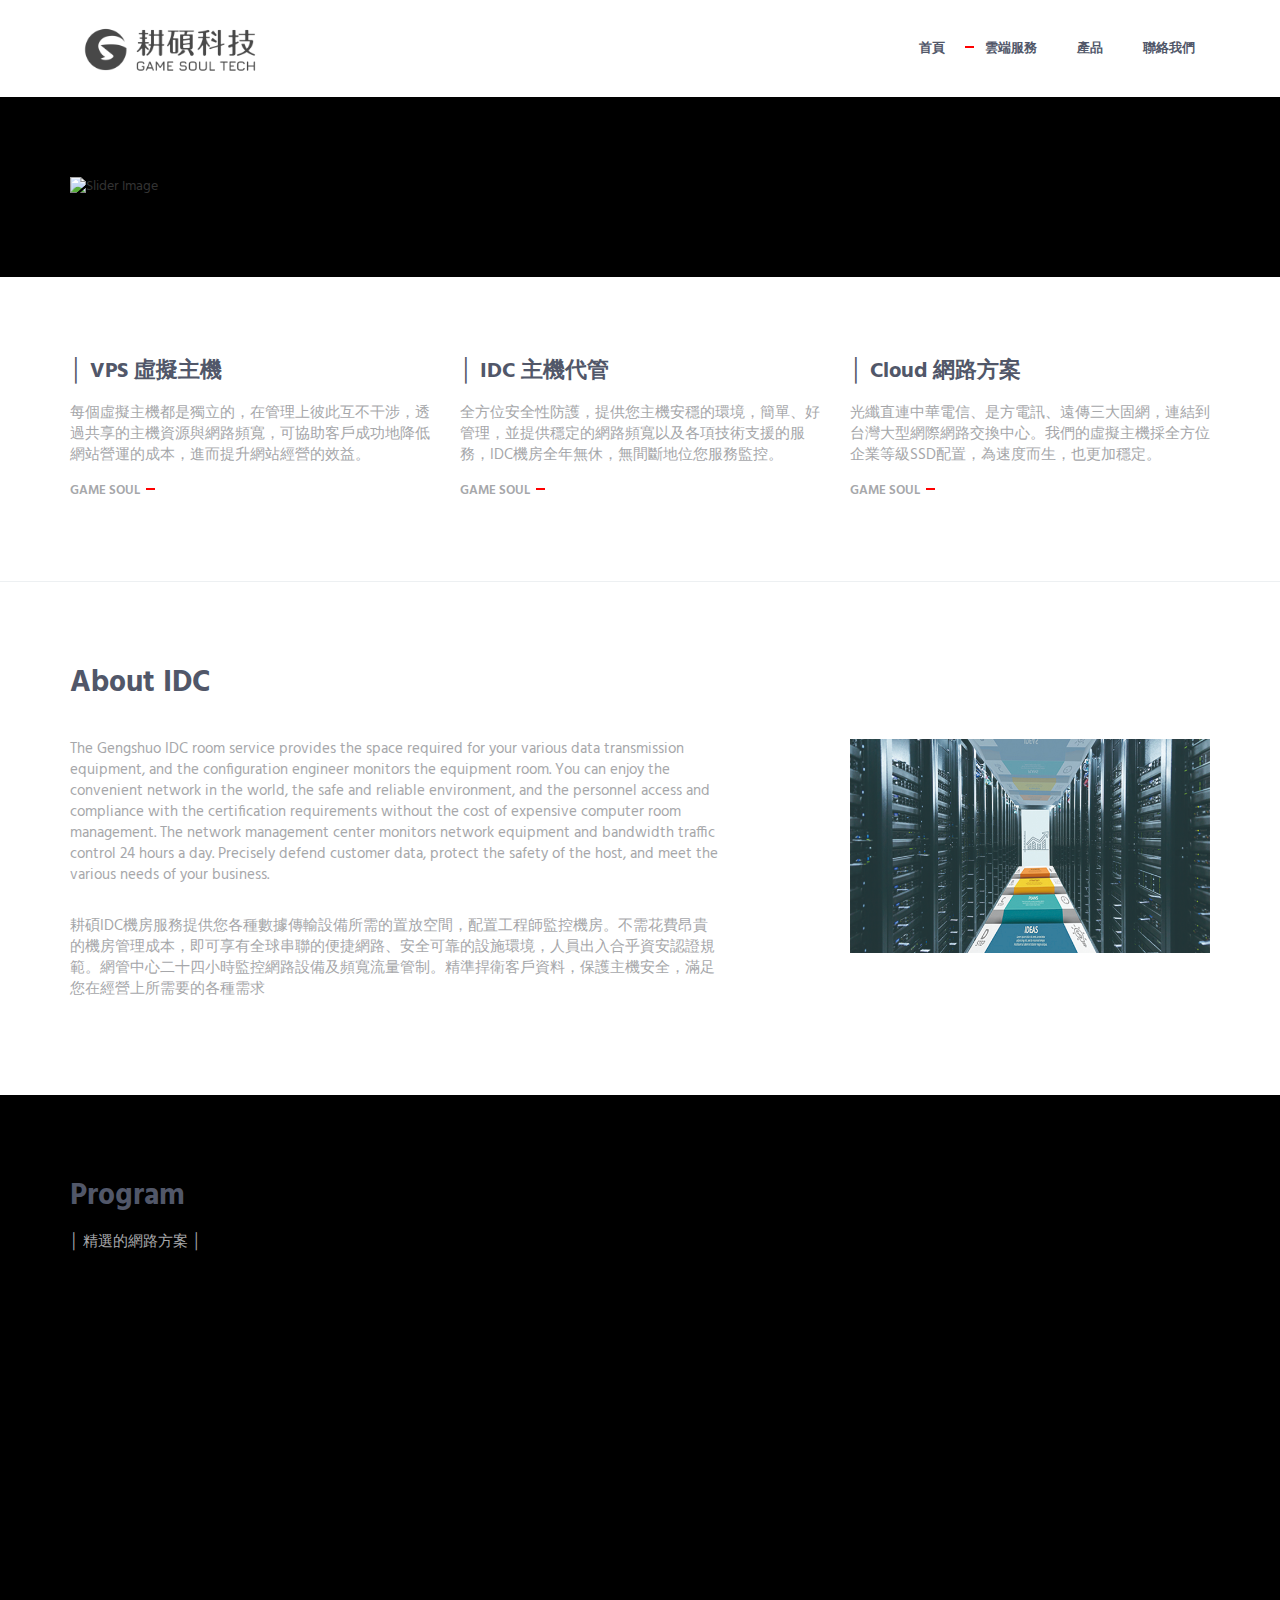
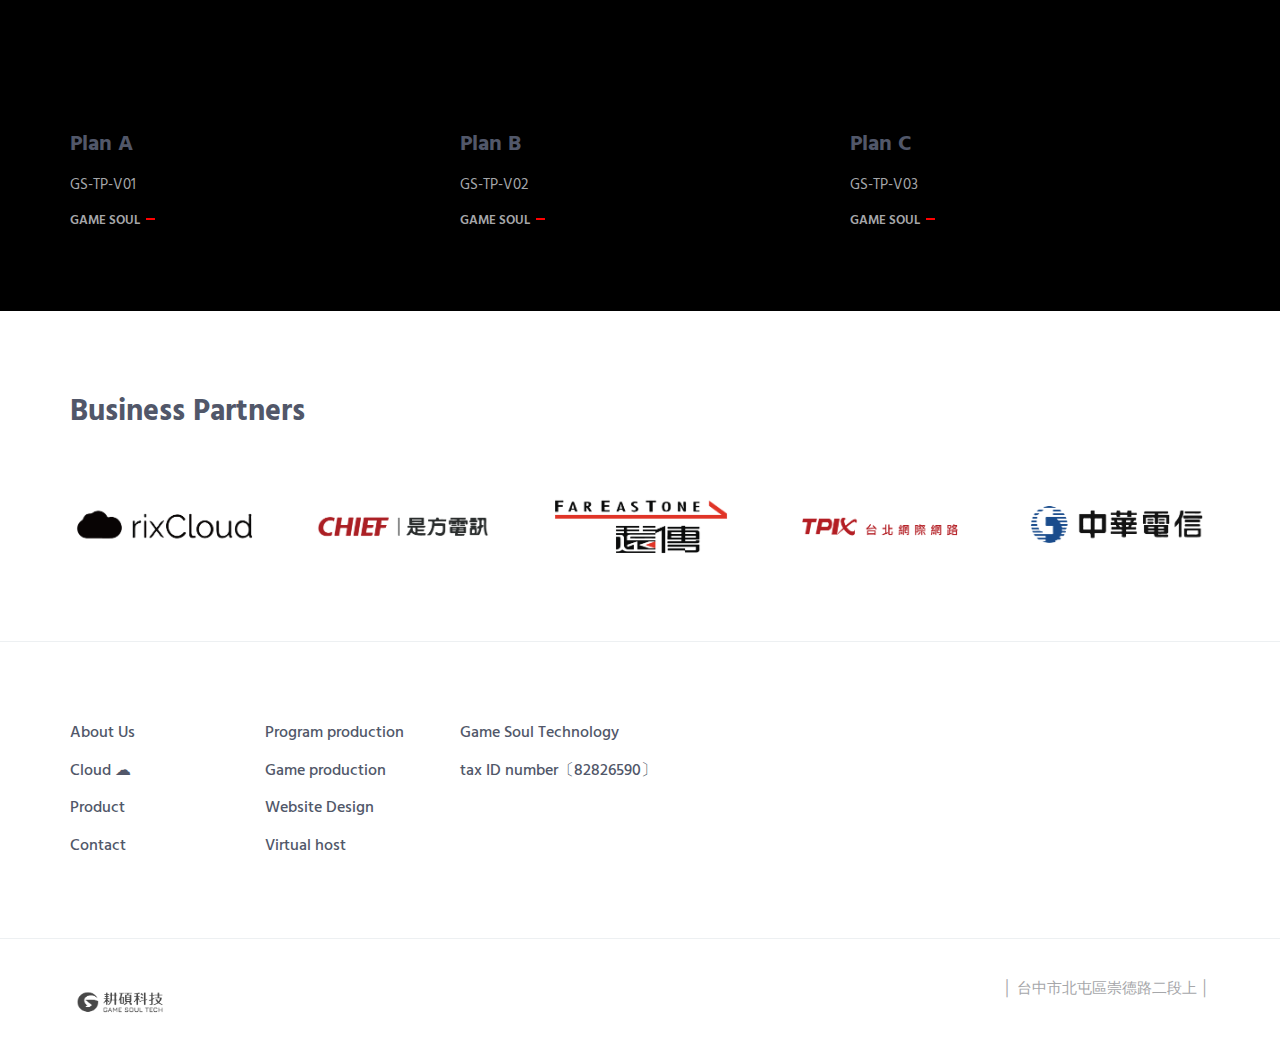
==== commit cfccc662: "update address;" ====
--- a/about.html
+++ b/about.html
@@ -305,7 +305,7 @@
                         <img class="footer-logo" src="img/logo.png" alt="Acidus Logo">
                     </div>
                     <div class="col-xs-6 text-right">
-                            <p class="margin-b-0">│  台中市北區文心路四段212號3樓之2  │</p>                    </div>
+                            <p class="margin-b-0">│  台中市北屯區崇德路二段上  │</p>                    </div>
                 </div>
                 <!--// end row -->
             </div>
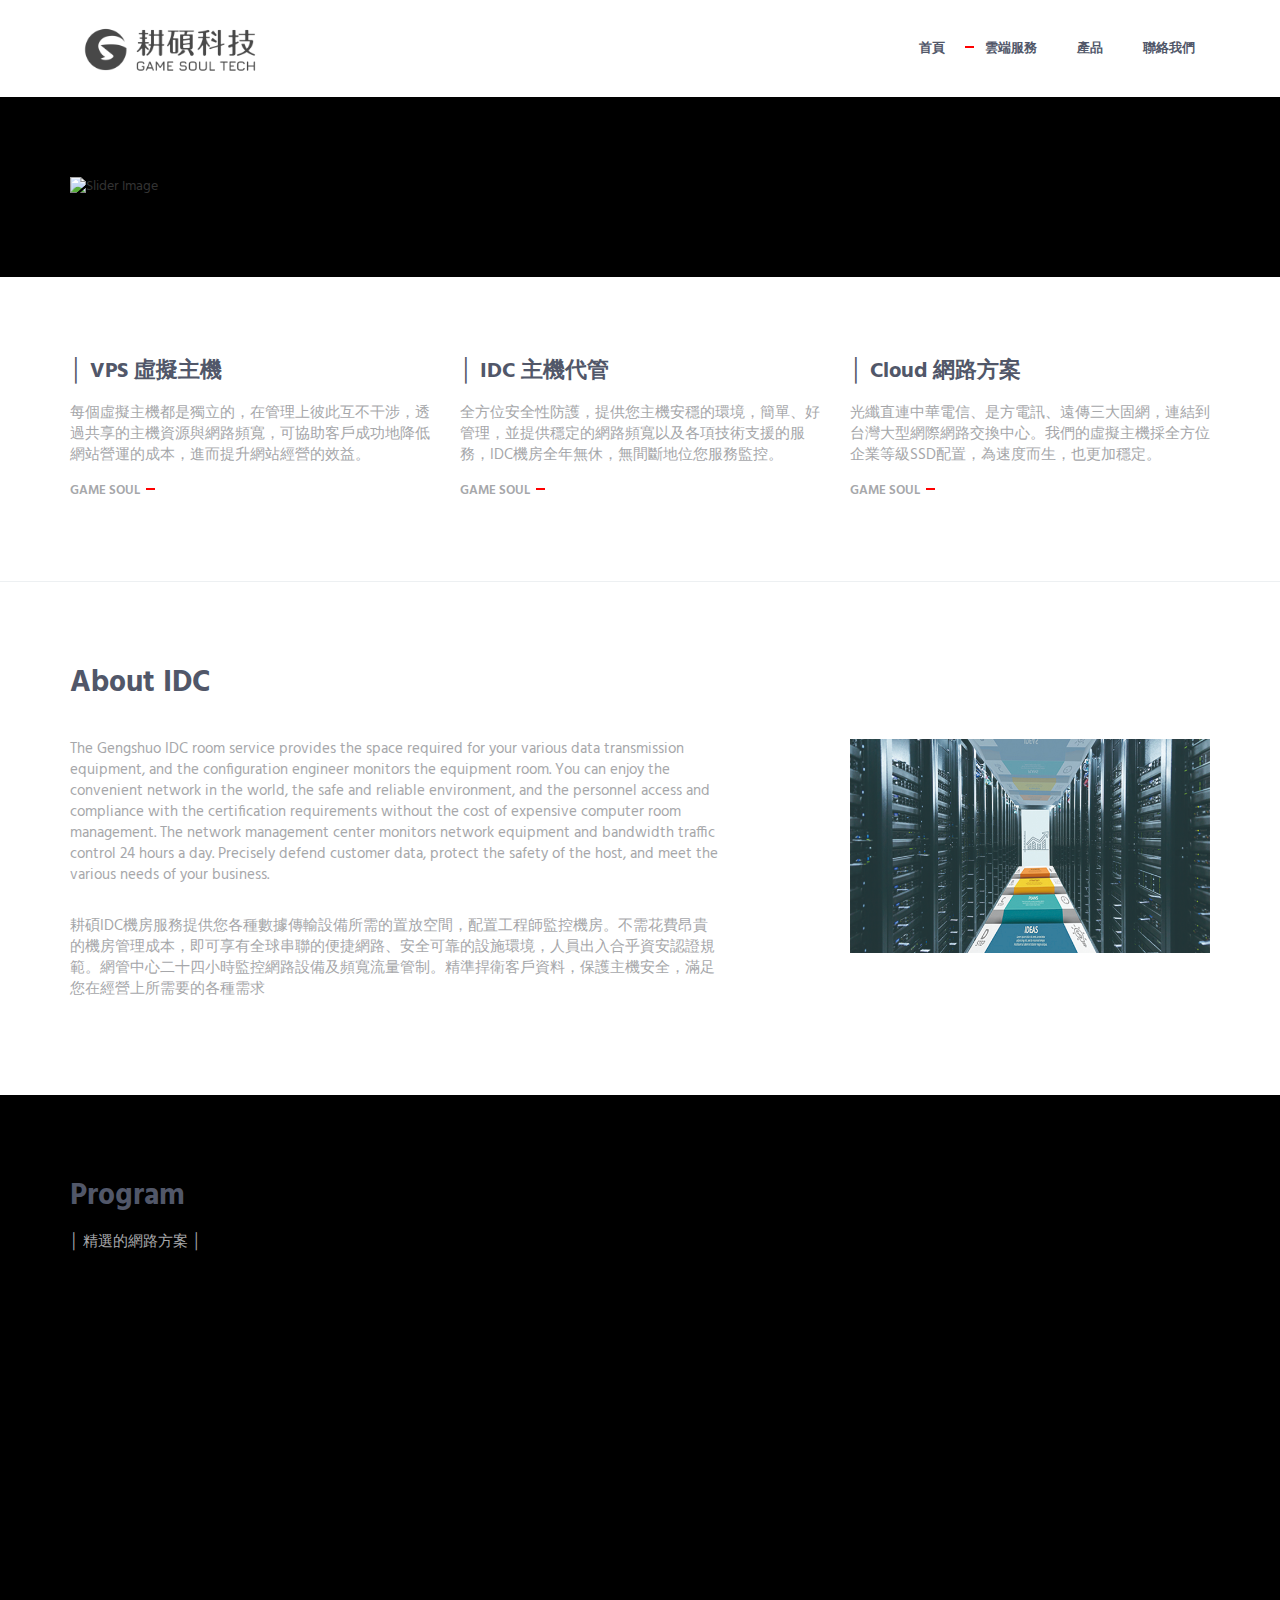
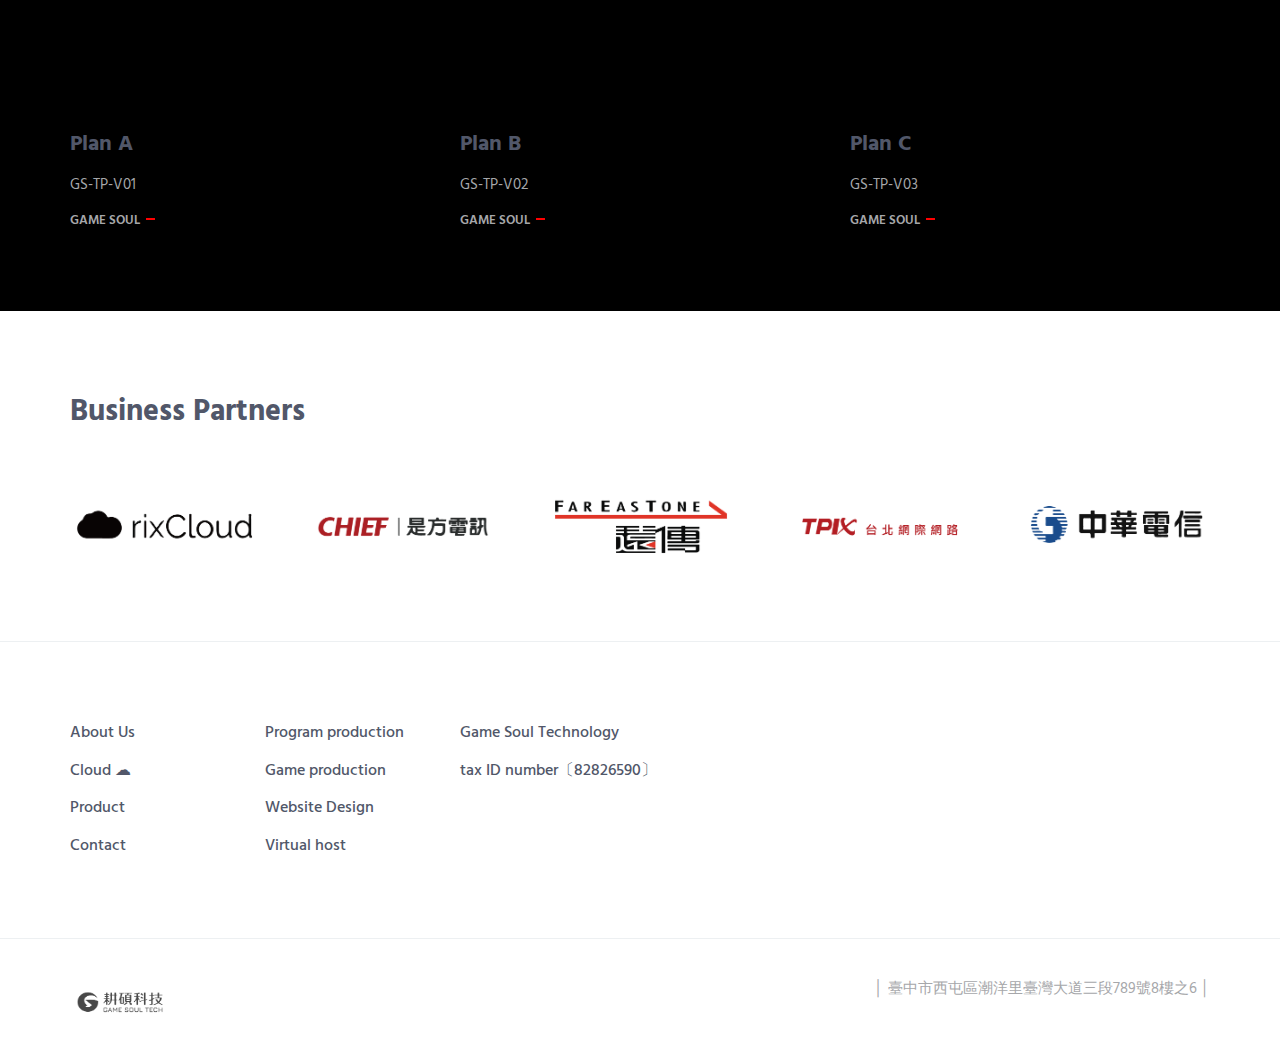
==== commit 265b0fcb: "update content;" ====
--- a/about.html
+++ b/about.html
@@ -305,7 +305,7 @@
                         <img class="footer-logo" src="img/logo.png" alt="Acidus Logo">
                     </div>
                     <div class="col-xs-6 text-right">
-                            <p class="margin-b-0">│  台中市北屯區崇德路二段上  │</p>                    </div>
+                            <p class="margin-b-0">│  臺中市西屯區潮洋里臺灣大道三段789號8樓之6  │</p>                    </div>
                 </div>
                 <!--// end row -->
             </div>
